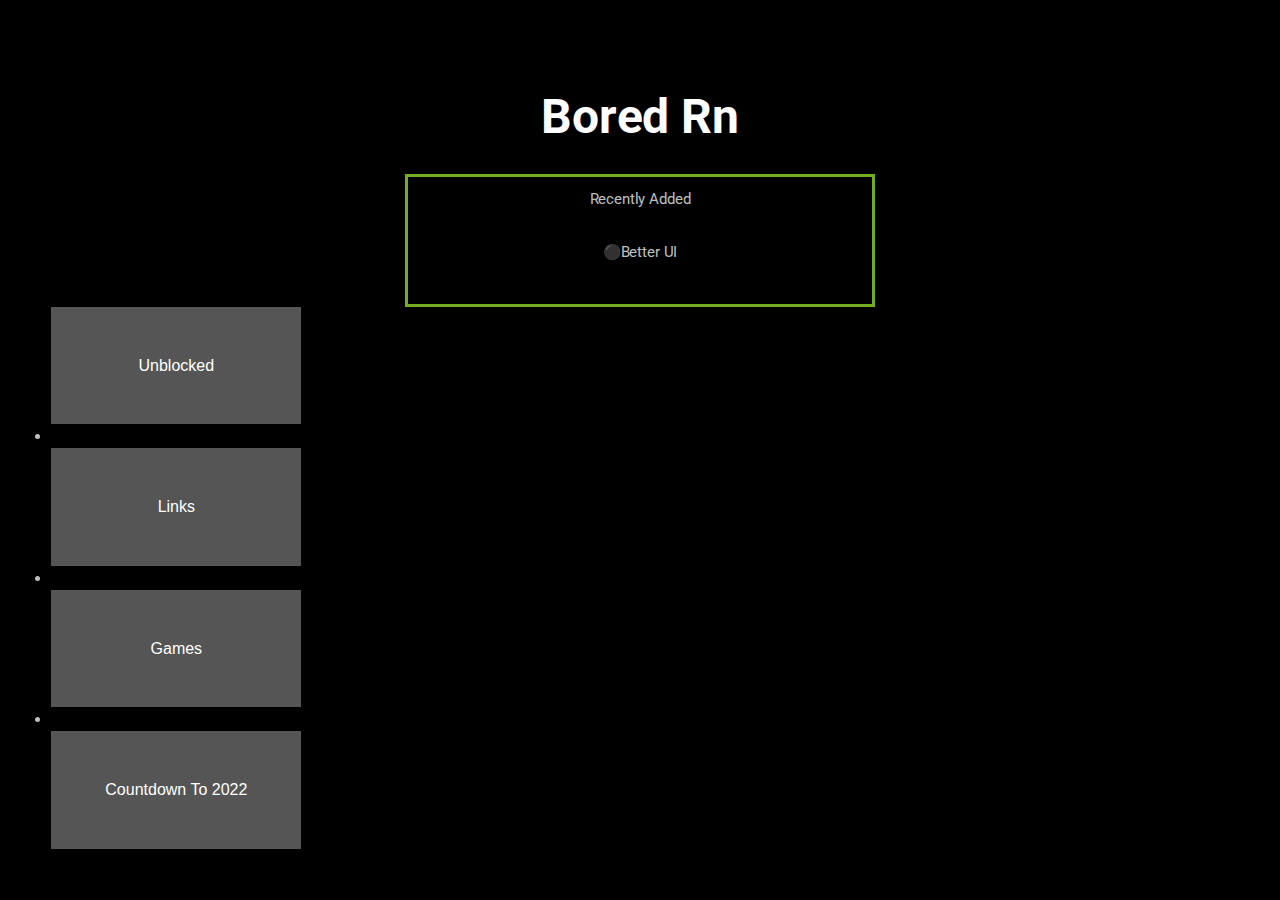
==== index.html @ f8cb4705 "Update index.html" ====
<!DOCTYPE HTML>
<!--Creadits:
	Eventually by HTML5 UP
	html5up.net | @ajlkn
	Free for personal and commercial use under the CCA 3.0 license (html5up.net/license)
-->
<html>
	
	<head>
		<title>Bored</title>
		<meta charset="utf-8" />
		<meta charset="utf-8" />
		<meta name="viewport" content="width=device-width, initial-scale=1, user-scalable=no" />
		<link rel="stylesheet" href="assets/css/main.css" />
		<link rel="apple-touch-icon" sizes="180x180" href="/apple-touch-icon.png">
<link rel="icon" type="image/png" sizes="32x32" href="/favicon-32x32.png">
<link rel="icon" type="image/png" sizes="16x16" href="/favicon-16x16.png">
<link rel="manifest" href="/site.webmanifest">
	</head>
	<body class="is-preload">

		<!-- Header -->
			<header id="header">
				<h1><strong>Bored Rn</strong></h1>
			</header>
		<style>
.center {
  	margin: auto;
	text-align: center;
  	width: 40%;
  	border: 3px solid #73AD21;
  	padding: 10px;
}
</style>
  
<div class="center">
  <p>Recently Added</p>
	<p>⚫Better UI</p>
</div>
		
						<button id="UNBLOCKER" class="float-left submit-button" >Unblocked</button>

		<script type="text/javascript">
		    document.getElementById("UNBLOCKER").onclick = function () {
			location.href = "/unblockers";
		    };
		</script>

	
		<li></li>
		 
		
		
				<button id="Links" class="float-left submit-button" >Links</button>

		<script type="text/javascript">
		    document.getElementById("Links").onclick = function () {
			location.href = "http://www.boredrn.tk/links";
		    };
		</script>
		<li></li>
				<button id="snake" class="float-left submit-button" >Games</button>

		<script type="text/javascript">
		    document.getElementById("snake").onclick = function () {
			location.href = "http://www.boredrn.tk/games_list";
		    };
		</script>
		<li></li>
		
		<button id="2022" class="float-left submit-button" >Countdown To 2022</button>

		<script type="text/javascript">
		    document.getElementById("2022").onclick = function () {
			location.href = "http://www.boredrn.tk/new_year";
		    };
		
		
		<li></li>
	
<a href="index" target="_blank">
<p>Visitor Counter:</p> <img src="https://hitwebcounter.com/counter/counter.php?page=7907788&style=0010&nbdigits=1&type=page&initCount=1" title="Free Counter" Alt="web counter"   border="0" /></a>                                    
                                    

		<footer>
  <p>By visiting this website you agree to the <a href="/terms">Terms</a>.</p>
              </footer>
		
		
		

		<!-- Scripts -->
			<script src="assets/js/main.js"></script>

	</body>
</html>
---- assets/css/main.css ----
@import url(fontawesome-all.min.css);
@import url("https://fonts.googleapis.com/css?family=Roboto:400,700");
/*
	Eventually by HTML5 UP
	html5up.net | @ajlkn
	Free for personal and commercial use under the CCA 3.0 license (html5up.net/license)
*/
html, body, div, span, applet, object,
iframe, h1, h2, h3, h4, h5, h6, p, blockquote,
pre, a, abbr, acronym, address, big, cite,
code, del, dfn, em, img, ins, kbd, q, s, samp,
small, strike, strong, sub, sup, tt, var, b,
u, i, center, dl, dt, dd, ol, ul, li, fieldset,
form, label, legend, table, caption, tbody,
tfoot, thead, tr, th, td, article, aside,
canvas, details, embed, figure, figcaption,
footer, header, hgroup, menu, nav, output, ruby,
section, summary, time, mark, audio, video {
  margin: 0;
  padding: 0;
  border: 0;
  font-size: 100%;
  font: inherit;
  vertical-align: baseline; }

article, aside, details, figcaption, figure,
footer, header, hgroup, menu, nav, section {
  display: block; }

body {
  line-height: 1; }

ol, ul {
  list-style: none; }

blockquote, q {
  quotes: none; }
  blockquote:before, blockquote:after, q:before, q:after {
    content: '';
    content: none; }

table {
  border-collapse: collapse;
  border-spacing: 0; }

body {
  -webkit-text-size-adjust: none; }

mark {
  background-color: transparent;
  color: inherit; }

input::-moz-focus-inner {
  border: 0;
  padding: 0; }

input, select, textarea {
  -moz-appearance: none;
  -webkit-appearance: none;
  -ms-appearance: none;
  appearance: none; }

/* Basic */
@-ms-viewport {
  width: device-width; }

body {
  -ms-overflow-style: scrollbar; }

@media screen and (max-width: 480px) {
  html, body {
    min-width: 320px; } }

html {
  box-sizing: border-box; }

*, *:before, *:after {
  box-sizing: inherit; }

html, body {
  height: 100%;
  overflow-x: hidden;
  width: 100%; }
  @media screen and (max-height: 640px) {
    html, body {
      height: auto;
      min-height: 100%; } }

body {
  display: -moz-flex;
  display: -webkit-flex;
  display: -ms-flex;
  display: flex;
  -moz-flex-direction: column;
  -webkit-flex-direction: column;
  -ms-flex-direction: column;
  flex-direction: column;
  -moz-justify-content: center;
  -webkit-justify-content: center;
  -ms-justify-content: center;
  justify-content: center;
  background-color: #000;
  padding: 6em 4em 4em 4em; }
  body.is-preload *, body.is-preload *:before, body.is-preload *:after {
    -moz-animation: none !important;
    -webkit-animation: none !important;
    -ms-animation: none !important;
    animation: none !important;
    -moz-transition: none !important;
    -webkit-transition: none !important;
    -ms-transition: none !important;
    transition: none !important; }
  body > * {
    position: relative;
    z-index: 2; }
  @media screen and (max-width: 1680px) {
    body {
      padding: 6em 3.5em 3.5em 3.5em; } }
  @media screen and (max-width: 736px) {
    body {
      padding: 5em 2em 2em 2em; } }
  @media screen and (max-width: 360px) {
    body {
      padding: 5em 1.25em 1.25em 1.25em; } }

/* BG */
#bg {
  -moz-transition: opacity 2s ease-in-out;
  -webkit-transition: opacity 2s ease-in-out;
  -ms-transition: opacity 2s ease-in-out;
  transition: opacity 2s ease-in-out;
  height: 100%;
  left: 0;
  opacity: 0.375;
  position: fixed;
  top: 0;
  width: 100%;
  z-index: 1; }
  #bg div {
    -moz-transition: opacity 3s ease;
    -webkit-transition: opacity 3s ease;
    -ms-transition: opacity 3s ease;
    transition: opacity 3s ease;
    background-size: cover;
    height: 100%;
    left: 0;
    opacity: 0;
    position: absolute;
    top: 0;
    visibility: hidden;
    width: 150%; }
    #bg div.visible {
      -moz-animation: bg 45s linear infinite;
      -webkit-animation: bg 45s linear infinite;
      -ms-animation: bg 45s linear infinite;
      animation: bg 45s linear infinite;
      opacity: 1;
      visibility: visible;
      z-index: 1; }
      #bg div.visible.top {
        z-index: 2; }
      @media screen and (max-width: 1280px) {
        #bg div.visible {
          -moz-animation: bg 29.25s linear infinite;
          -webkit-animation: bg 29.25s linear infinite;
          -ms-animation: bg 29.25s linear infinite;
          animation: bg 29.25s linear infinite; } }
      @media screen and (max-width: 736px) {
        #bg div.visible {
          -moz-animation: bg 18s linear infinite;
          -webkit-animation: bg 18s linear infinite;
          -ms-animation: bg 18s linear infinite;
          animation: bg 18s linear infinite; } }
    #bg div:only-child {
      -moz-animation-direction: alternate !important;
      -webkit-animation-direction: alternate !important;
      -ms-animation-direction: alternate !important;
      animation-direction: alternate !important; }
  body.is-preload #bg {
    opacity: 0; }

@-moz-keyframes bg {
  0% {
    -moz-transform: translateX(0);
    -webkit-transform: translateX(0);
    -ms-transform: translateX(0);
    transform: translateX(0); }
  100% {
    -moz-transform: translateX(-25%);
    -webkit-transform: translateX(-25%);
    -ms-transform: translateX(-25%);
    transform: translateX(-25%); } }

@-webkit-keyframes bg {
  0% {
    -moz-transform: translateX(0);
    -webkit-transform: translateX(0);
    -ms-transform: translateX(0);
    transform: translateX(0); }
  100% {
    -moz-transform: translateX(-25%);
    -webkit-transform: translateX(-25%);
    -ms-transform: translateX(-25%);
    transform: translateX(-25%); } }

@-ms-keyframes bg {
  0% {
    -moz-transform: translateX(0);
    -webkit-transform: translateX(0);
    -ms-transform: translateX(0);
    transform: translateX(0); }
  100% {
    -moz-transform: translateX(-25%);
    -webkit-transform: translateX(-25%);
    -ms-transform: translateX(-25%);
    transform: translateX(-25%); } }

@keyframes bg {
  0% {
    -moz-transform: translateX(0);
    -webkit-transform: translateX(0);
    -ms-transform: translateX(0);
    transform: translateX(0); }
  100% {
    -moz-transform: translateX(-25%);
    -webkit-transform: translateX(-25%);
    -ms-transform: translateX(-25%);
    transform: translateX(-25%); } }

/* Type */
body, input, select, textarea {
  color: rgba(255, 255, 255, 0.75);
  font-family: "Roboto", sans-serif;
  font-size: 16pt;
  font-weight: 400;
  letter-spacing: -0.01em;
  line-height: 1.65em; }
  @media screen and (max-width: 1680px) {
    body, input, select, textarea {
      font-size: 12pt; } }
  @media screen and (max-width: 1280px) {
    body, input, select, textarea {
      font-size: 11pt; } }
  @media screen and (max-width: 980px) {
    body, input, select, textarea {
      font-size: 12pt; } }
  @media screen and (max-width: 736px) {
    body, input, select, textarea {
      font-size: 12pt; } }
  @media screen and (max-width: 480px) {
    body, input, select, textarea {
      font-size: 12pt; } }

a {
  -moz-transition: border-bottom-color 0.2s ease, color 0.2s ease;
  -webkit-transition: border-bottom-color 0.2s ease, color 0.2s ease;
  -ms-transition: border-bottom-color 0.2s ease, color 0.2s ease;
  transition: border-bottom-color 0.2s ease, color 0.2s ease;
  border-bottom: dotted 1px rgba(255, 255, 255, 0.25);
  color: #1cb495;
  text-decoration: none; }
  a:hover {
    border-bottom-color: transparent;
    color: #1cb495 !important;
    text-decoration: none; }

strong, b {
  color: #fff;
  font-weight: 700; }

em, i {
  font-style: italic; }

p {
  margin: 0 0 2em 0; }

h1, h2, h3, h4, h5, h6 {
  color: #fff;
  font-weight: 700;
  line-height: 1em;
  margin: 0 0 1em 0; }
  h1 a, h2 a, h3 a, h4 a, h5 a, h6 a {
    color: inherit;
    text-decoration: none; }

h1 {
  font-size: 2.5em;
  line-height: 1.25em; }

h2 {
  font-size: 1.75em;
  line-height: 1.5em; }

h3 {
  font-size: 1.35em;
  line-height: 1.5em; }

h4 {
  font-size: 1.1em;
  line-height: 1.5em; }

h5 {
  font-size: 0.9em;
  line-height: 1.5em; }

h6 {
  font-size: 0.7em;
  line-height: 1.5em; }

sub {
  font-size: 0.8em;
  position: relative;
  top: 0.5em; }

sup {
  font-size: 0.8em;
  position: relative;
  top: -0.5em; }

blockquote {
  border-left: solid 8px rgba(255, 255, 255, 0.35);
  font-style: italic;
  margin: 0 0 2em 0;
  padding: 0.5em 0 0.5em 2em; }

code {
  background: rgba(255, 255, 255, 0.125);
  border-radius: 6px;
  border: solid 2px rgba(255, 255, 255, 0.35);
  font-family: "Courier New", monospace;
  font-size: 0.9em;
  margin: 0 0.25em;
  padding: 0.25em 0.65em; }

pre {
  -webkit-overflow-scrolling: touch;
  font-family: "Courier New", monospace;
  font-size: 0.9em;
  margin: 0 0 2em 0; }
  pre code {
    display: block;
    line-height: 1.75em;
    padding: 1em 1.5em;
    overflow-x: auto; }

hr {
  border: 0;
  border-bottom: solid 2px rgba(255, 255, 255, 0.35);
  margin: 2em 0; }
  hr.major {
    margin: 3em 0; }

/* Section/Article */
section.special, article.special {
  text-align: center; }

header p {
  color: rgba(255, 255, 255, 0.5);
  position: relative;
  margin: 0 0 1.5em 0; }

header h2 + p {
  font-size: 1.25em;
  margin-top: -1em;
  line-height: 1.5em; }

header h3 + p {
  font-size: 1.1em;
  margin-top: -0.8em;
  line-height: 1.5em; }

header h4 + p,
header h5 + p,
header h6 + p {
  font-size: 0.9em;
  margin-top: -0.6em;
  line-height: 1.5em; }

@media screen and (max-width: 980px) {
  header br {
    display: none; } }

@media screen and (max-width: 736px) {
  header br {
    display: inline; } }

@media screen and (max-width: 480px) {
  header br {
    display: none; } }

/* Icon */
.icon {
  text-decoration: none;
  border-bottom: none;
  position: relative; }
  .icon:before {
    -moz-osx-font-smoothing: grayscale;
    -webkit-font-smoothing: antialiased;
    display: inline-block;
    font-style: normal;
    font-variant: normal;
    text-rendering: auto;
    line-height: 1;
    text-transform: none !important;
    font-family: 'Font Awesome 5 Free';
    font-weight: 400; }
  .icon > .label {
    display: none; }
  .icon:before {
    line-height: inherit; }
  .icon.solid:before {
    font-weight: 900; }
  .icon.brands:before {
    font-family: 'Font Awesome 5 Brands'; }

/* List */
ol {
  list-style: decimal;
  margin: 0 0 2em 0;
  padding-left: 1.25em; }
  ol li {
    padding-left: 0.25em; }

ul {
  list-style: disc;
  margin: 0 0 2em 0;
  padding-left: 1em; }
  ul li {
    padding-left: 0.5em; }

/* Icons */
ul.icons {
  cursor: default;
  list-style: none;
  padding-left: 0; }
  ul.icons li {
    display: inline-block;
    padding: 0 1em 0 0; }
    ul.icons li:last-child {
      padding-right: 0; }
    ul.icons li .icon:before {
      font-size: 1.25em; }
    ul.icons li a {
      color: inherit; }

/* Form */
form {
  margin: 0 0 2em 0; }
  form .message {
    text-decoration: none;
    -moz-transition: opacity 0.2s ease-in-out, -moz-transform 0.2s ease-in-out;
    -webkit-transition: opacity 0.2s ease-in-out, -webkit-transform 0.2s ease-in-out;
    -ms-transition: opacity 0.2s ease-in-out, -ms-transform 0.2s ease-in-out;
    transition: opacity 0.2s ease-in-out, transform 0.2s ease-in-out;
    -moz-transform: scale(1.05);
    -webkit-transform: scale(1.05);
    -ms-transform: scale(1.05);
    transform: scale(1.05);
    height: 2.75em;
    line-height: 2.75em;
    opacity: 0; }
    form .message:before {
      -moz-osx-font-smoothing: grayscale;
      -webkit-font-smoothing: antialiased;
      display: inline-block;
      font-style: normal;
      font-variant: normal;
      text-rendering: auto;
      line-height: 1;
      text-transform: none !important;
      font-family: 'Font Awesome 5 Free';
      font-weight: 900; }
    form .message:before {
      margin-right: 0.5em; }
    form .message.visible {
      -moz-transform: scale(1);
      -webkit-transform: scale(1);
      -ms-transform: scale(1);
      transform: scale(1);
      opacity: 1; }
    form .message.success {
      color: #1cb495; }
      form .message.success:before {
        content: '\f00c'; }
    form .message.failure {
      color: #ff2361; }
      form .message.failure:before {
        content: '\f119'; }

label {
  color: #fff;
  display: block;
  font-size: 0.9em;
  font-weight: 700;
  margin: 0 0 1em 0; }

@-moz-keyframes focus {
  0% {
    -moz-transform: scale(1);
    -webkit-transform: scale(1);
    -ms-transform: scale(1);
    transform: scale(1); }
  50% {
    -moz-transform: scale(1.025);
    -webkit-transform: scale(1.025);
    -ms-transform: scale(1.025);
    transform: scale(1.025); }
  100% {
    -moz-transform: scale(1);
    -webkit-transform: scale(1);
    -ms-transform: scale(1);
    transform: scale(1); } }

@-webkit-keyframes focus {
  0% {
    -moz-transform: scale(1);
    -webkit-transform: scale(1);
    -ms-transform: scale(1);
    transform: scale(1); }
  50% {
    -moz-transform: scale(1.025);
    -webkit-transform: scale(1.025);
    -ms-transform: scale(1.025);
    transform: scale(1.025); }
  100% {
    -moz-transform: scale(1);
    -webkit-transform: scale(1);
    -ms-transform: scale(1);
    transform: scale(1); } }

@-ms-keyframes focus {
  0% {
    -moz-transform: scale(1);
    -webkit-transform: scale(1);
    -ms-transform: scale(1);
    transform: scale(1); }
  50% {
    -moz-transform: scale(1.025);
    -webkit-transform: scale(1.025);
    -ms-transform: scale(1.025);
    transform: scale(1.025); }
  100% {
    -moz-transform: scale(1);
    -webkit-transform: scale(1);
    -ms-transform: scale(1);
    transform: scale(1); } }

@keyframes focus {
  0% {
    -moz-transform: scale(1);
    -webkit-transform: scale(1);
    -ms-transform: scale(1);
    transform: scale(1); }
  50% {
    -moz-transform: scale(1.025);
    -webkit-transform: scale(1.025);
    -ms-transform: scale(1.025);
    transform: scale(1.025); }
  100% {
    -moz-transform: scale(1);
    -webkit-transform: scale(1);
    -ms-transform: scale(1);
    transform: scale(1); } }

input[type="text"],
input[type="password"],
input[type="email"],
select,
textarea {
  -moz-appearance: none;
  -webkit-appearance: none;
  -ms-appearance: none;
  appearance: none;
  -moz-transform: scale(1);
  -webkit-transform: scale(1);
  -ms-transform: scale(1);
  transform: scale(1);
  -moz-transition: border-color 0.2s ease, background-color 0.2s ease;
  -webkit-transition: border-color 0.2s ease, background-color 0.2s ease;
  -ms-transition: border-color 0.2s ease, background-color 0.2s ease;
  transition: border-color 0.2s ease, background-color 0.2s ease;
  background-color: transparent;
  border-radius: 6px;
  border: none;
  border: solid 2px rgba(255, 255, 255, 0.35);
  color: inherit;
  display: block;
  outline: 0;
  padding: 0 1em;
  text-decoration: none;
  width: 100%; }
  input[type="text"]:invalid,
  input[type="password"]:invalid,
  input[type="email"]:invalid,
  select:invalid,
  textarea:invalid {
    box-shadow: none; }
  input[type="text"]:focus,
  input[type="password"]:focus,
  input[type="email"]:focus,
  select:focus,
  textarea:focus {
    -moz-animation: focus 0.1s;
    -webkit-animation: focus 0.1s;
    -ms-animation: focus 0.1s;
    animation: focus 0.1s;
    background-color: rgba(255, 255, 255, 0.125);
    border-color: #1cb495; }

select {
  background-image: url("data:image/svg+xml;charset=utf8,%3Csvg xmlns='http://www.w3.org/2000/svg' width='40' height='40' preserveAspectRatio='none' viewBox='0 0 40 40'%3E%3Cpath d='M9.4,12.3l10.4,10.4l10.4-10.4c0.2-0.2,0.5-0.4,0.9-0.4c0.3,0,0.6,0.1,0.9,0.4l3.3,3.3c0.2,0.2,0.4,0.5,0.4,0.9 c0,0.4-0.1,0.6-0.4,0.9L20.7,31.9c-0.2,0.2-0.5,0.4-0.9,0.4c-0.3,0-0.6-0.1-0.9-0.4L4.3,17.3c-0.2-0.2-0.4-0.5-0.4-0.9 c0-0.4,0.1-0.6,0.4-0.9l3.3-3.3c0.2-0.2,0.5-0.4,0.9-0.4S9.1,12.1,9.4,12.3z' fill='rgba(255, 255, 255, 0.35)' /%3E%3C/svg%3E");
  background-size: 1.25rem;
  background-repeat: no-repeat;
  background-position: calc(100% - 1rem) center;
  height: 2.75em;
  padding-right: 2.75em;
  text-overflow: ellipsis; }
  select option {
    color: #fff;
    background: #000; }
  select:focus::-ms-value {
    background-color: transparent; }
  select::-ms-expand {
    display: none; }

input[type="text"],
input[type="password"],
input[type="email"],
select {
  height: 2.75em; }

textarea {
  padding: 0.75em 1em; }

input[type="checkbox"],
input[type="radio"] {
  -moz-appearance: none;
  -webkit-appearance: none;
  -ms-appearance: none;
  appearance: none;
  display: block;
  float: left;
  margin-right: -2em;
  opacity: 0;
  width: 1em;
  z-index: -1; }
  input[type="checkbox"] + label,
  input[type="radio"] + label {
    text-decoration: none;
    color: rgba(255, 255, 255, 0.75);
    cursor: pointer;
    display: inline-block;
    font-size: 1em;
    font-weight: 400;
    padding-left: 2.4em;
    padding-right: 0.75em;
    position: relative; }
    input[type="checkbox"] + label:before,
    input[type="radio"] + label:before {
      -moz-osx-font-smoothing: grayscale;
      -webkit-font-smoothing: antialiased;
      display: inline-block;
      font-style: normal;
      font-variant: normal;
      text-rendering: auto;
      line-height: 1;
      text-transform: none !important;
      font-family: 'Font Awesome 5 Free';
      font-weight: 900; }
    input[type="checkbox"] + label:before,
    input[type="radio"] + label:before {
      background: rgba(255, 255, 255, 0.125);
      border-radius: 6px;
      border: solid 2px rgba(255, 255, 255, 0.35);
      content: '';
      display: inline-block;
      font-size: 0.8em;
      height: 1.65em;
      left: 0;
      line-height: 1.65em;
      position: absolute;
      text-align: center;
      top: 0;
      width: 1.65em; }
  input[type="checkbox"]:checked + label:before,
  input[type="radio"]:checked + label:before {
    background: #1cb495;
    border-color: #1cb495;
    color: #ffffff;
    content: '\f00c'; }
  input[type="checkbox"]:focus + label:before,
  input[type="radio"]:focus + label:before {
    border-color: #1cb495;
    box-shadow: 0 0 0 2px #1cb495; }

input[type="checkbox"] + label:before {
  border-radius: 6px; }

input[type="radio"] + label:before {
  border-radius: 100%; }

::-webkit-input-placeholder {
  color: rgba(255, 255, 255, 0.5) !important;
  opacity: 1.0; }

:-moz-placeholder {
  color: rgba(255, 255, 255, 0.5) !important;
  opacity: 1.0; }

::-moz-placeholder {
  color: rgba(255, 255, 255, 0.5) !important;
  opacity: 1.0; }

:-ms-input-placeholder {
  color: rgba(255, 255, 255, 0.5) !important;
  opacity: 1.0; }

.formerize-placeholder {
  color: rgba(255, 255, 255, 0.5) !important;
  opacity: 1.0; }

/* Button */
input[type="submit"],
input[type="reset"],
input[type="button"],
button,
.button {
	box-shadow: 0 8px 16px 0 rgba(0,0,0,0.2), 0 6px 20px 0 rgba(0,0,0,0.19);
  	background-color: #555555; /* Black */
  	border: none;
  	color: white;
  	padding: 15px 32px;
  	text-align: center;
  	text-decoration: none;
  	display: inline-block;
 	 font-size: 16px;
	width: 250px;
	height: 120px;
   @media screen and (max-width: 40%) {
    input[type="submit"],
    input[type="reset"],
    input[type="button"],
    button,
    .button {
      padding: 0; } }

/* Header */
    }#header h1 {
  font-size: 3.25em;
  margin: 0 0 0.55em 0; }
   h1{text-align: center;}
#header p {
  font-size: 1.35em;
  line-height: 1.65em; }

#header h2{
	text-align: right; }

#paragraph p1{
	text-align: right; }

#header a {
  color: inherit; }

@media screen and (max-width: 736px) {
  #header h1 {
    font-size: 2em; }
  #header p {
    font-size: 1em; } }

@media screen and (max-width: 480px) {
  #header {
    margin: 0 0 1em 0; } }

/* Signup Form */
#signup-form {
  display: -moz-flex;
  display: -webkit-flex;
  display: -ms-flex;
  display: flex;
  position: relative; }
  #signup-form input[type="text"],
  #signup-form input[type="password"],
  #signup-form input[type="email"] {
    width: 18em; }
  #signup-form > * {
    margin: 0 0 0 1em; }
  #signup-form > :first-child {
    margin: 0 0 0 0; }
  @media screen and (max-width: 480px) {
    #signup-form {
      -moz-flex-direction: column;
      -webkit-flex-direction: column;
      -ms-flex-direction: column;
      flex-direction: column; }
      #signup-form input[type="type"],
      #signup-form input[type="password"],
      #signup-form input[type="email"] {
        width: 100%; }
      #signup-form > * {
        margin: 1.25em 0 0 0; }
      #signup-form .message {
        bottom: -1.5em;
        font-size: 0.9em;
        height: 1em;
        left: 0;
        line-height: inherit;
        margin-top: 0;
        position: absolute; } }

/* Footer */
#footer {
  -moz-transition: opacity 0.5s ease-in-out;
  -webkit-transition: opacity 0.5s ease-in-out;
  -ms-transition: opacity 0.5s ease-in-out;
  transition: opacity 0.5s ease-in-out;
  bottom: 4em;
  color: rgba(255, 255, 255, 0.5);
  left: 4em;
  opacity: 0.5;
  position: absolute; }
  #footer .icons {
    margin: 0 0 0.5em 0; }
  #footer .copyright {
    font-size: 0.8em;
    list-style: none;
    padding: 0; }
    #footer .copyright li {
      border-left: solid 1px rgba(255, 255, 255, 0.25);
      display: inline-block;
      line-height: 1em;
      margin: 0 0 0 0.75em;
      padding: 0 0 0 0.75em; }
      #footer .copyright li:first-child {
        border-left: 0;
        margin-left: 0;
        padding-left: 0; }
    #footer .copyright a {
      color: inherit; }
  #footer:hover {
    opacity: 1; }
  #footer > :last-child {
    margin-bottom: 0; }
  @media screen and (max-width: 1680px) {
    #footer {
      bottom: 3.5em;
      left: 3.5em; } }
  @media screen and (max-width: 736px) {
    #footer {
      bottom: 2em;
      left: 2em; } }
  @media screen and (max-width: 360px) {
    #footer {
      bottom: 1.25em;
      left: 1.25em; } }
  @media screen and (max-height: 640px) {
    #footer {
      bottom: auto;
      left: auto;
      margin: 1em 0 0 0;
      position: relative; } }
.CommentBox > div {
    margin:0 auto;
    width:250px;
}
.wrapper {
    width:100vw;
    height:100vh;
    background: radial-gradient(farthest-corner at 30vw 20vh,#7397a1 1%,#3f2c41 100%);
}
$s1:"";
$s2:"";
$s3:"";
@for $i from 1 through 400 {
    $s1: $s1 + random(1000)*0.1vw + " " + random(1000)*0.1vh + " " + 0 + " " + random(50)*-0.01rem + #fff;
    $s2: $s2 + random(1000)*0.1vw + " " + random(1000)*0.1vh + " " + 0 + " " + random(50)*-0.01rem + #fff;
    $s3: $s3 + random(1000)*0.1vw + " " + random(1000)*0.1vh + " " + 0 + " " + random(50)*-0.01rem + #fff;
    @if $i < 400 {
        $s1: $s1 + ",";
        $s2: $s2 + ",";
        $s3: $s3 + ",";
    }
}
.snow {
    border-radius: 50%;
    opacity: 0.8;
    position: absolute;
    top:-100vh;
    animation-name: fall;
    animation-timing-function: linear;
    animation-iteration-count: infinite;
}
.layer1 {
    width: 1.5rem;
    height: 1.5rem;
    filter:blur(1.5px);
    box-shadow: #{$s1};
    animation-duration: 6s;
}
.layer1.a {
    animation-delay: -3s;
}
.layer2 {
    width: 1.2rem;
    height: 1.2rem;
    filter:blur(3px);
    box-shadow: #{$s2};
    animation-duration: 8s;
}
.layer2.a {
    animation-delay: -4s;
}
.layer3 {
    width: 0.8rem;
    height: 0.8rem;
    filter:blur(6px);
    box-shadow: #{$s3};
    animation-duration: 10s;
}
.layer3.a {
    animation-delay: -5s;
}
@keyframes fall {
    100% {transform: translateY(200vh); }
}
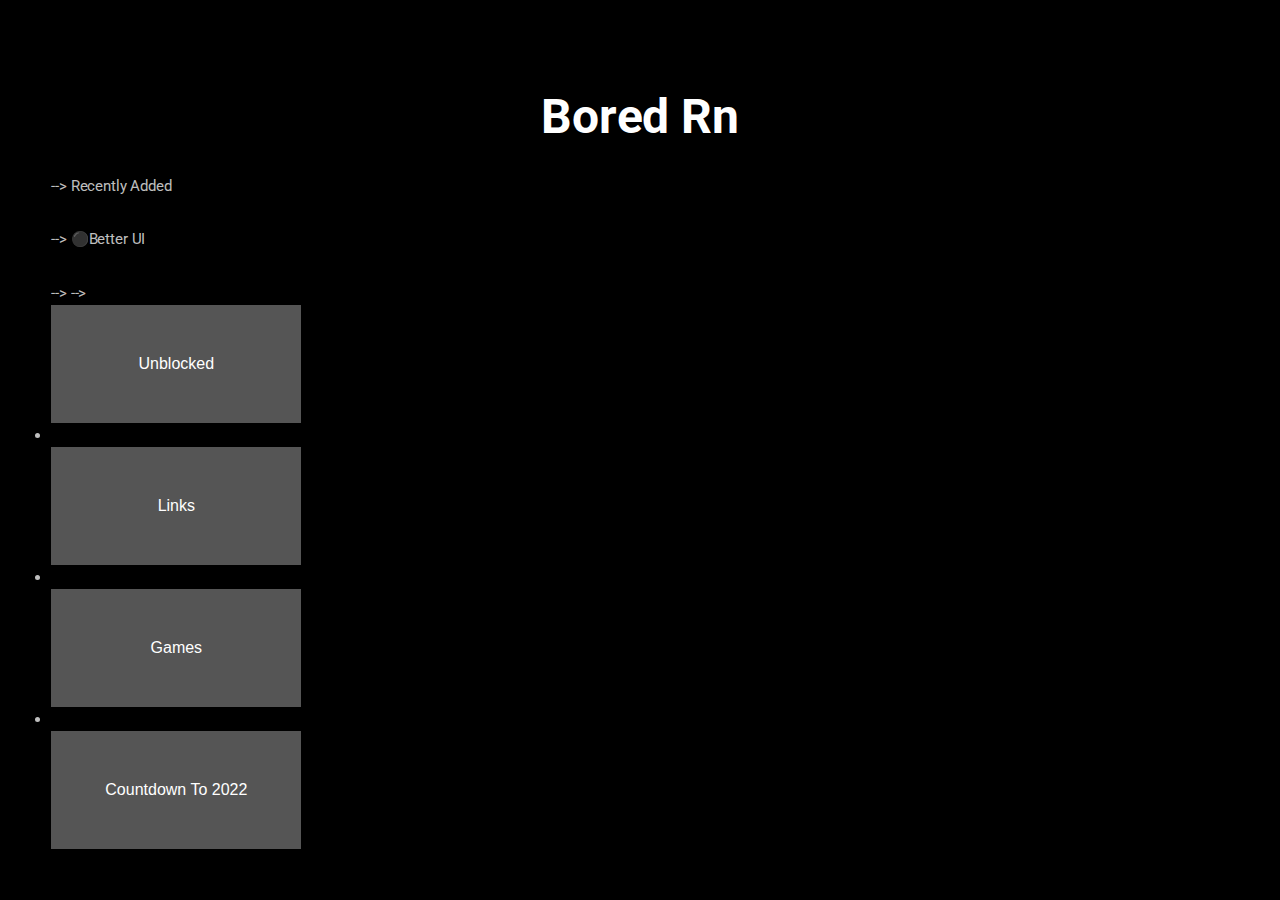
==== commit 3e90e717: "Update index.html" ====
--- a/index.html
+++ b/index.html
@@ -33,10 +33,11 @@
 }
 </style>
   
-<div class="center">
-  <p>Recently Added</p>
-	<p>⚫Better UI</p>
-</div>
+
+		<! ––<div class="center"> -->
+ <! –– <p>Recently Added</p>-->
+	<! ––<p>⚫Better UI</p>-->
+<! ––</div>-->
 		
 						<button id="UNBLOCKER" class="float-left submit-button" >Unblocked</button>
 
@@ -72,11 +73,9 @@
 
 		<script type="text/javascript">
 		    document.getElementById("2022").onclick = function () {
-			location.href = "http://www.boredrn.tk/new_year";
+			location.href = "/new_year";
 		    };
 		
-		
-		<li></li>
 	
 <a href="index" target="_blank">
 <p>Visitor Counter:</p> <img src="https://hitwebcounter.com/counter/counter.php?page=7907788&style=0010&nbdigits=1&type=page&initCount=1" title="Free Counter" Alt="web counter"   border="0" /></a>                                    
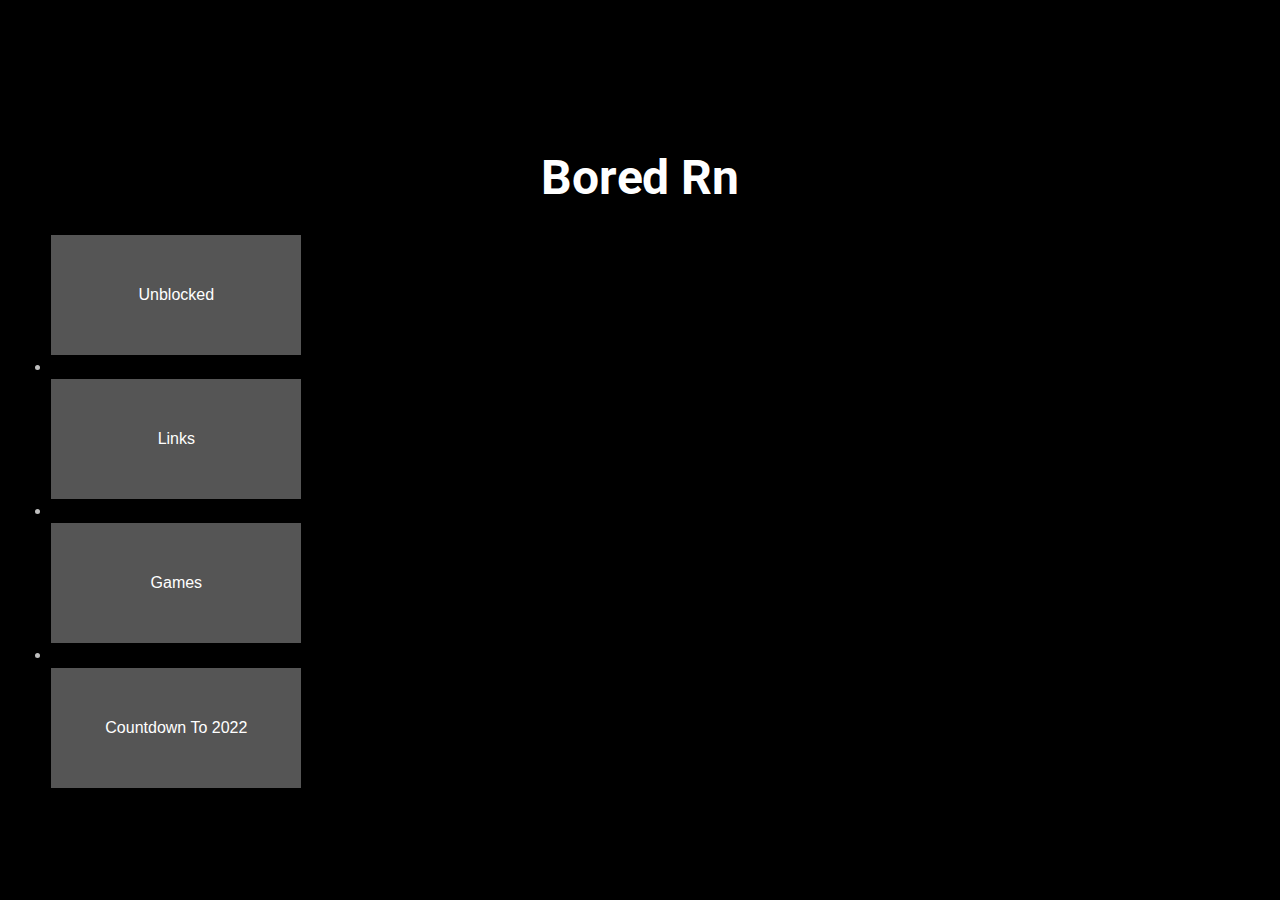
==== commit 73a28699: "Update index.html" ====
--- a/index.html
+++ b/index.html
@@ -34,10 +34,6 @@
 </style>
   
 
-		<! ––<div class="center"> -->
- <! –– <p>Recently Added</p>-->
-	<! ––<p>⚫Better UI</p>-->
-<! ––</div>-->
 		
 						<button id="UNBLOCKER" class="float-left submit-button" >Unblocked</button>
 
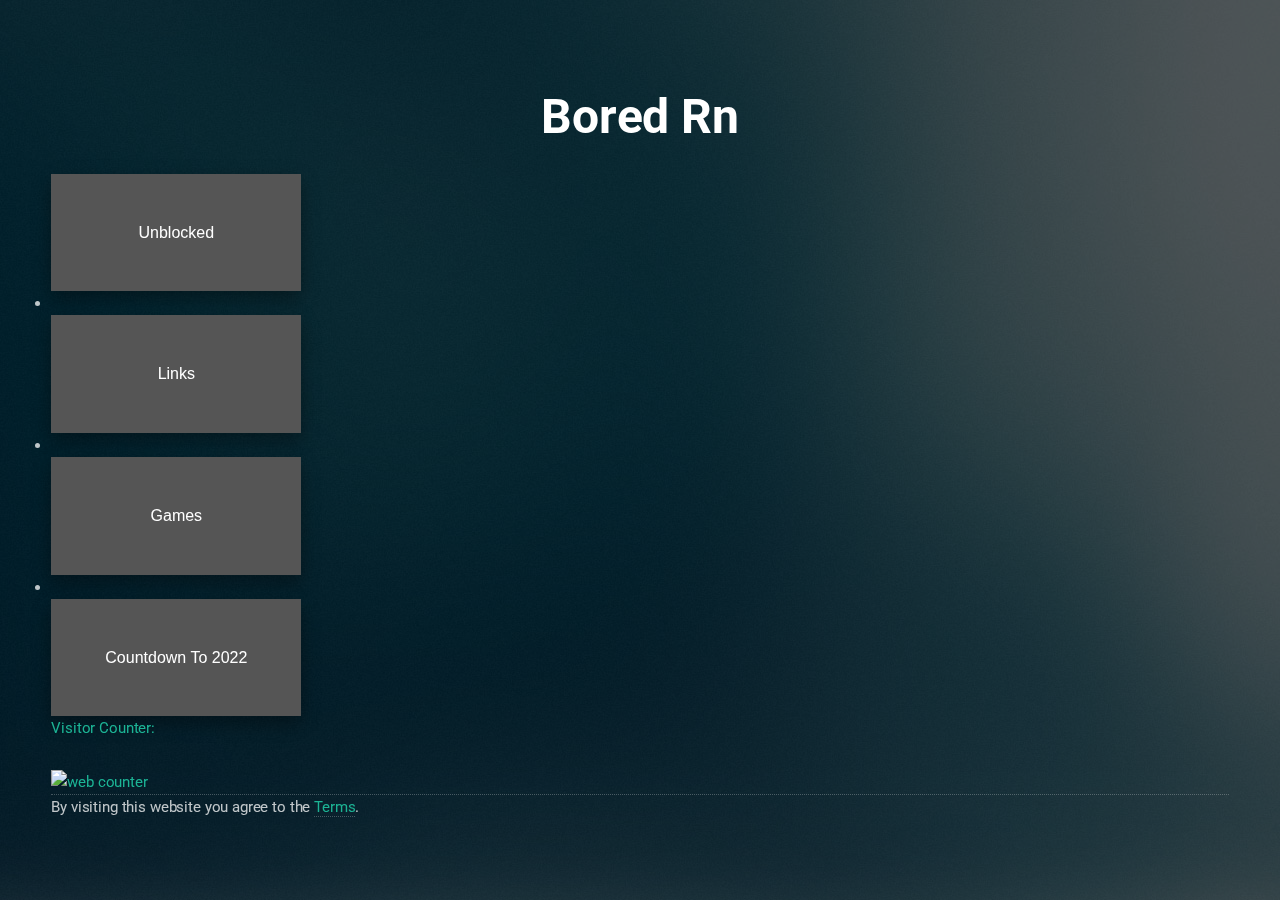
==== commit 10e2eeef: "Update index.html" ====
--- a/index.html
+++ b/index.html
@@ -71,7 +71,7 @@
 		    document.getElementById("2022").onclick = function () {
 			location.href = "/new_year";
 		    };
-		
+		</script>
 	
 <a href="index" target="_blank">
 <p>Visitor Counter:</p> <img src="https://hitwebcounter.com/counter/counter.php?page=7907788&style=0010&nbdigits=1&type=page&initCount=1" title="Free Counter" Alt="web counter"   border="0" /></a>                                    
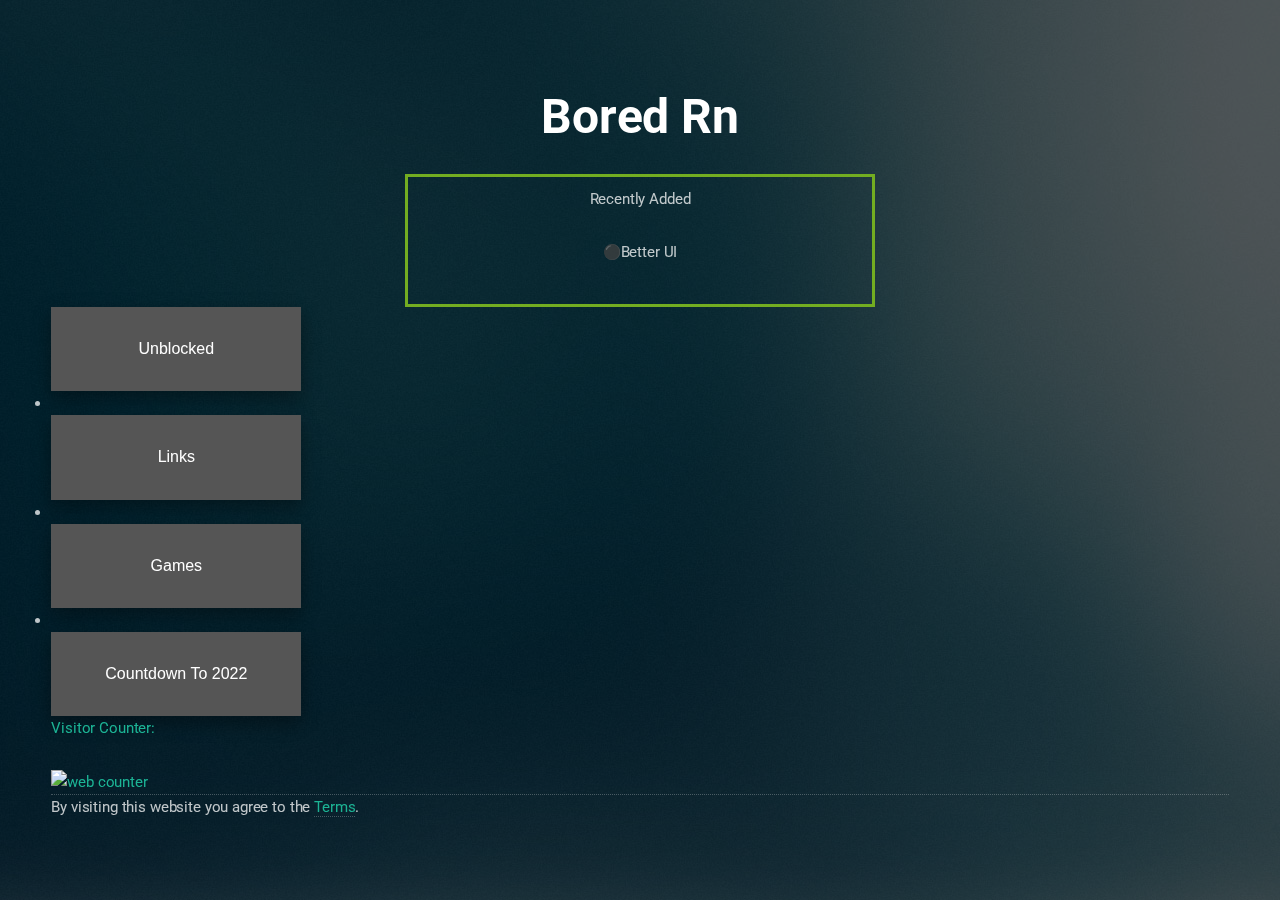
==== commit f91f88fc: "Update index.html" ====
--- a/index.html
+++ b/index.html
@@ -33,6 +33,10 @@
 }
 </style>
   
+<div class="center">
+ <p>Recently Added</p>
+	<p>⚫Better UI</p>
+</div>
 
 		
 						<button id="UNBLOCKER" class="float-left submit-button" >Unblocked</button>
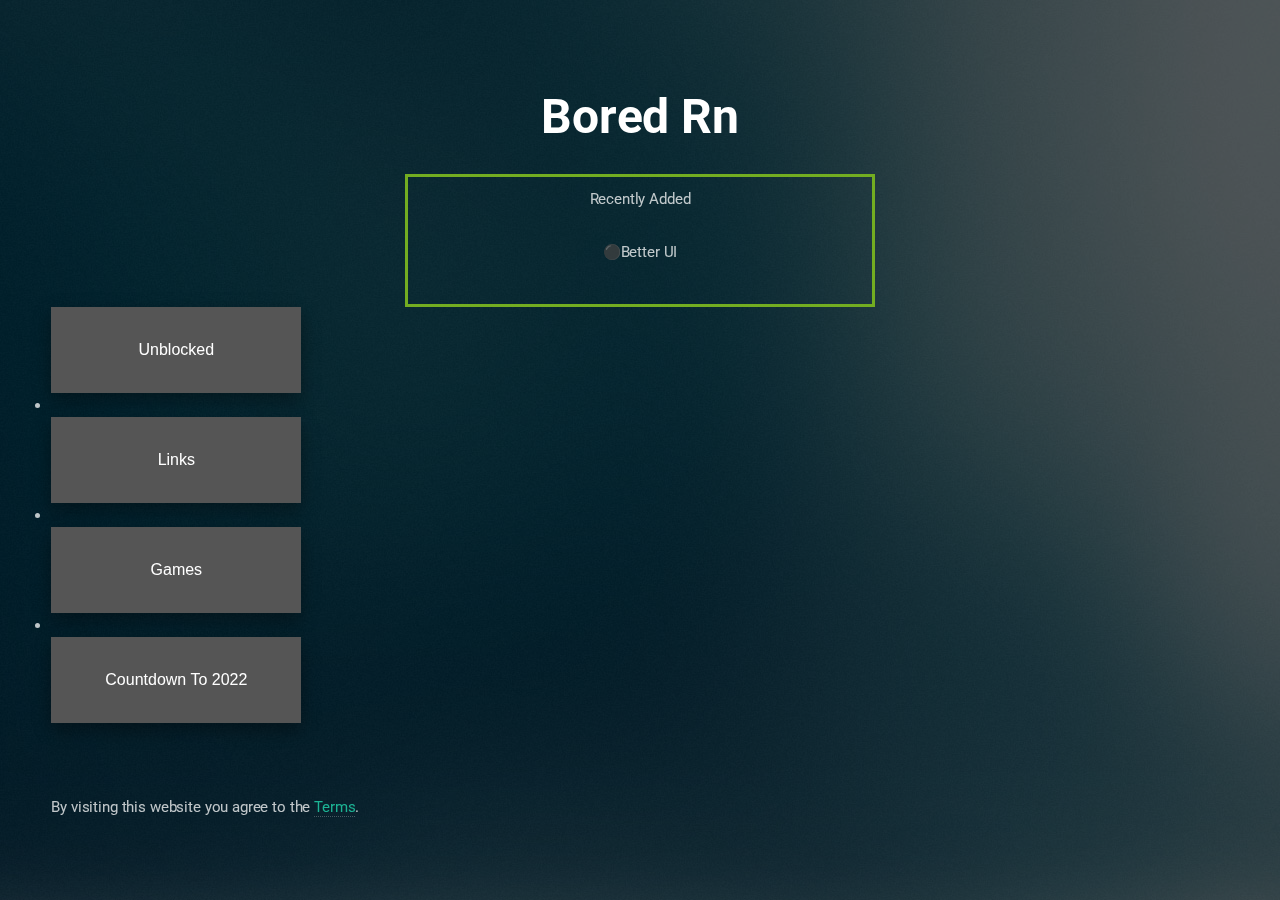
==== commit afd63c5d: "Update index.html" ====
--- a/index.html
+++ b/index.html
@@ -77,8 +77,7 @@
 		    };
 		</script>
 	
-<a href="index" target="_blank">
-<p>Visitor Counter:</p> <img src="https://hitwebcounter.com/counter/counter.php?page=7907788&style=0010&nbdigits=1&type=page&initCount=1" title="Free Counter" Alt="web counter"   border="0" /></a>                                    
+  <br><br><br>                                 
                                     
 
 		<footer>
